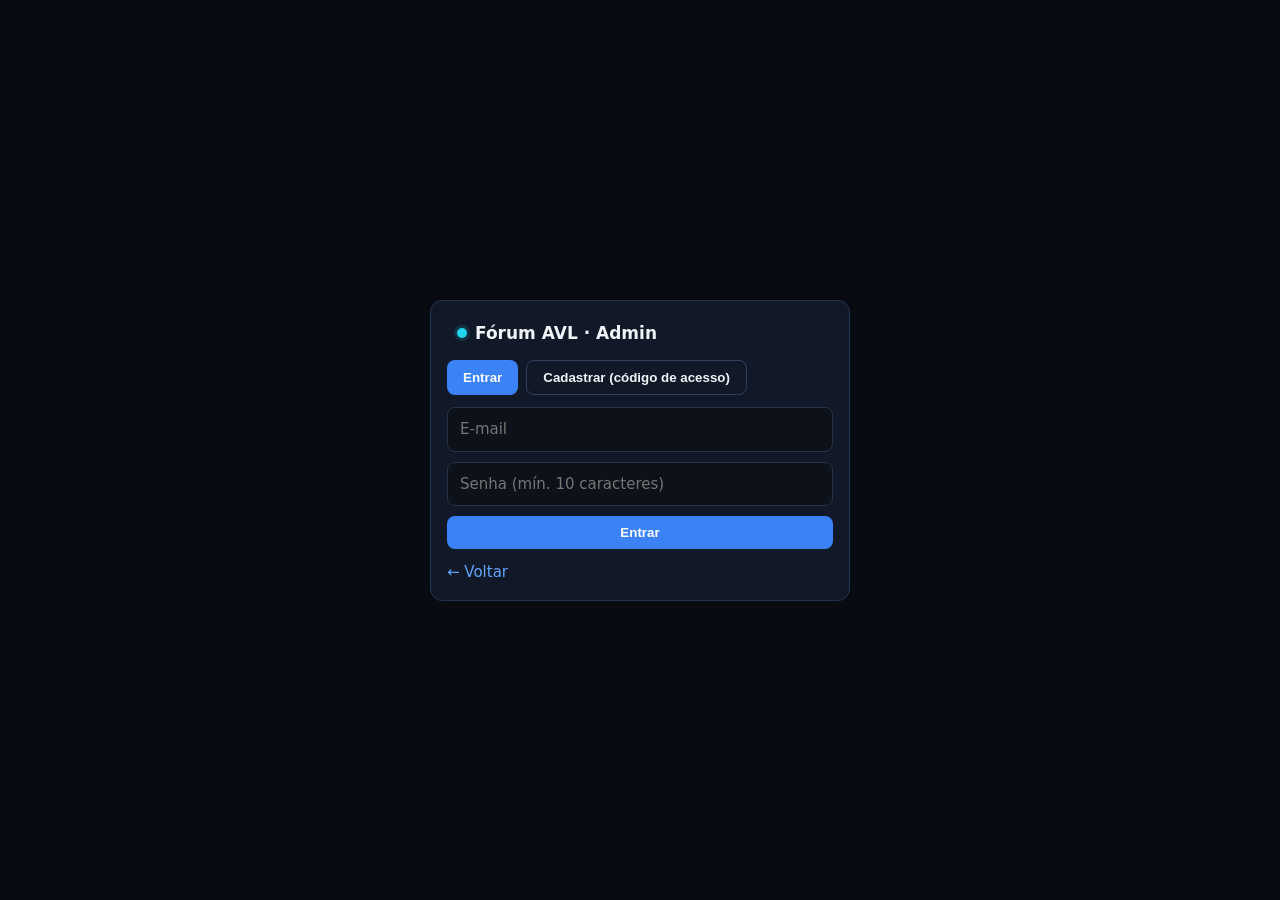
==== frontend/admin-cadastro.html @ 43b5e966 "Alterações no front e adição de pagina de adm" ====
<!DOCTYPE html><html lang="pt-BR"><head><meta charset="UTF-8"><meta name="viewport" content="width=device-width,initial-scale=1"><title>Acesso administrativo</title><link rel="stylesheet" href="css/style.css"></head>
<body style="display:grid;place-items:center;min-height:100vh"><div class="card" style="width:min(420px,94%)"><div class="logo"><i></i>Fórum AVL · Admin</div>
<div style="display:flex;gap:8px;margin-bottom:12px"><button class="btn" id="a">Entrar</button><button class="btn ghost" id="b">Cadastrar (código de acesso)</button></div>
<input id="nome" placeholder="Nome" style="display:none"><input id="email" type="email" placeholder="E-mail"><input id="senha" type="password" placeholder="Senha (mín. 10 caracteres)">
<input id="cod" placeholder="Código de acesso administrativo" style="display:none"><button class="btn" id="go" style="width:100%">Entrar</button><p class="mut" id="msg"></p><a href="index.html">← Voltar</a></div>
<script src="js/api.js"></script><script>let reg=false;const $=s=>document.getElementById(s);
function mode(r){reg=r;$('nome').style.display=$('cod').style.display=r?'block':'none';$('go').textContent=r?'Criar conta de administrador':'Entrar'}
$('a').onclick=()=>mode(false);$('b').onclick=()=>mode(true);
$('go').onclick=async()=>{$('go').disabled=true;$('msg').textContent='';try{
 const b={email:$('email').value,senha:$('senha').value};if(reg){b.nome=$('nome').value;b.codigo=$('cod').value}
 const d=await post(reg?EP.adminRegistro:EP.adminLogin,b);localStorage.setItem('admin_token',d.token);location.href='index.html#/admin'}
 catch(e){$('msg').style.color='#fca5a5';$('msg').textContent=e.message}$('go').disabled=false}</script></body></html>
---- frontend/css/style.css ----
:root{--bg:#080B12;--bg2:#0D111A;--card:#111827;--hover:#172033;--bd:#24324A;--bd2:#30415F;--pri:#3B82F6;--priH:#2563EB;--priL:#60A5FA;--cy:#22D3EE;--cyD:#0891B2;--t1:#F1F5F9;--t2:#94A3B8;--t3:#64748B;--ok:#22C55E;--warn:#F59E0B;--err:#EF4444}
*{box-sizing:border-box}body{margin:0;background:var(--bg);color:var(--t1);font:15px/1.5 Inter,system-ui,Segoe UI,sans-serif}
a{color:var(--priL);text-decoration:none}h1{font-size:24px;margin:0 0 4px}h2{font-size:16px;margin:0 0 12px}.sub{color:var(--t2);font-size:13px}.mut{color:var(--t3);font-size:12px}
.app{display:grid;grid-template-columns:240px 1fr;min-height:100vh}
.side{background:var(--bg2);border-right:1px solid var(--bd);padding:18px 12px;display:flex;flex-direction:column;gap:4px;position:sticky;top:0;height:100vh}
.logo{font-weight:700;font-size:17px;padding:4px 10px 14px;display:flex;gap:8px;align-items:center}.logo i{width:10px;height:10px;border-radius:50%;background:var(--cy);box-shadow:0 0 0 3px #22d3ee22}
.nav{display:flex;gap:10px;align-items:center;padding:9px 12px;border-radius:8px;color:var(--t2);font-size:14px;transition:.15s}.nav:hover{background:var(--hover);color:var(--t1)}.nav.on{background:#3b82f620;color:var(--priL);box-shadow:inset 2px 0 var(--pri)}
svg.ic{width:18px;height:18px;fill:none;stroke:currentColor;stroke-width:2;stroke-linecap:round;stroke-linejoin:round;flex:none}
.user{margin-top:auto;border-top:1px solid var(--bd);padding-top:12px;display:flex;gap:10px;align-items:center;font-size:13px}
.av{width:34px;height:34px;border-radius:50%;background:linear-gradient(135deg,var(--pri),var(--cyD));display:grid;place-items:center;font-weight:700;flex:none}
main{padding:28px;max-width:1200px;width:100%;animation:in .3s}@keyframes in{from{opacity:0;transform:translateY(6px)}}
.card{background:var(--card);border:1px solid var(--bd);border-radius:12px;padding:16px;transition:.15s}.card:hover{border-color:var(--bd2)}
.grid{display:grid;gap:14px;grid-template-columns:repeat(auto-fill,minmax(200px,1fr));margin-bottom:18px}.two{display:grid;gap:14px;grid-template-columns:1fr 1fr}
.kpi b{display:block;font-size:26px;color:var(--priL)}.kpi span{color:var(--t2);font-size:13px}
.btn{background:var(--pri);color:#fff;border:0;border-radius:8px;padding:9px 16px;font-weight:600;cursor:pointer;transition:.15s}.btn:hover{background:var(--priH)}.btn:focus-visible,input:focus,textarea:focus,select:focus{outline:2px solid var(--cy);outline-offset:1px}.btn:disabled{opacity:.5;cursor:wait}.btn.ghost{background:transparent;border:1px solid var(--bd2);color:var(--t1)}
input,textarea,select{width:100%;background:var(--bg2);border:1px solid var(--bd);border-radius:8px;color:var(--t1);padding:10px 12px;font:inherit;margin-bottom:10px}
.tag{display:inline-block;background:#22d3ee14;color:var(--cy);border:1px solid #22d3ee33;border-radius:99px;padding:2px 10px;font-size:12px;margin:0 6px 4px 0}
.post{margin-bottom:12px;cursor:default}.post h3{margin:6px 0;font-size:17px}.meta{display:flex;gap:10px;align-items:center;color:var(--t3);font-size:12px}
.ask{display:flex;gap:12px;align-items:center;margin-bottom:18px}.ask div.fake{flex:1;background:var(--bg2);border:1px solid var(--bd);border-radius:99px;padding:10px 16px;color:var(--t3);cursor:pointer}
.empty,.err{text-align:center;color:var(--t2);padding:40px 10px;border:1px dashed var(--bd);border-radius:12px}.err{color:#fca5a5;border-color:#ef444455}
.sk{height:70px;border-radius:12px;background:linear-gradient(90deg,var(--card),var(--hover),var(--card));background-size:200% 100%;animation:sk 1.2s infinite;margin-bottom:12px}@keyframes sk{to{background-position:-200% 0}}
table{width:100%;border-collapse:collapse;font-size:13px}th,td{text-align:left;padding:9px 10px;border-bottom:1px solid var(--bd)}th{color:var(--t2)}.scroll{overflow-x:auto}
.toast{position:fixed;right:18px;bottom:18px;background:var(--card);border:1px solid var(--bd2);border-left:3px solid var(--ok);padding:12px 16px;border-radius:8px;z-index:50;animation:in .2s}.toast.e{border-left-color:var(--err)}
.modal{position:fixed;inset:0;background:#000a;display:grid;place-items:center;z-index:40;padding:14px}.modal .card{width:min(560px,100%);animation:in .2s}
.chips{margin-bottom:8px}.sug{background:var(--bg2);border:1px solid var(--bd);border-radius:8px;margin:-6px 0 10px}.sug div{padding:7px 12px;cursor:pointer}.sug div:hover{background:var(--hover)}
.treebox{overflow:auto;background:var(--bg2);border:1px solid var(--bd);border-radius:12px;height:460px;text-align:center}
.nd rect{fill:var(--card);stroke:var(--pri);stroke-width:1.5;transition:.2s}.nd:hover rect,.nd.sel rect{stroke:var(--cy);fill:var(--hover)}.nd.warn rect{stroke:var(--warn)}.nd.bad rect{stroke:var(--err)}.nd text{fill:var(--t1);font-size:11px}.nd .t{font-weight:700;font-size:13px;fill:var(--priL)}.nd{cursor:pointer;animation:pop .4s}@keyframes pop{from{opacity:0;transform:scale(.7)}}
.edge{stroke:var(--cyD);stroke-width:1.5;fill:none}
.tip{position:fixed;background:#000d;border:1px solid var(--bd2);border-radius:8px;padding:8px 10px;font-size:12px;pointer-events:none;z-index:60}
.side2{margin-top:14px}.row{display:flex;justify-content:space-between;padding:6px 0;border-bottom:1px solid var(--bd);font-size:13px}
.bar{height:8px;background:var(--bd);border-radius:9px;overflow:hidden}.bar i{display:block;height:100%;background:linear-gradient(90deg,var(--pri),var(--cy))}
.burger{display:none}
@media(max-width:820px){.app{grid-template-columns:1fr}.side{position:fixed;inset:0 auto 0 0;width:240px;z-index:30;transform:translateX(-100%);transition:.2s}.side.open{transform:none}.burger{display:block;position:fixed;top:10px;right:10px;z-index:35}main{padding:60px 14px 20px}.two{grid-template-columns:1fr}}
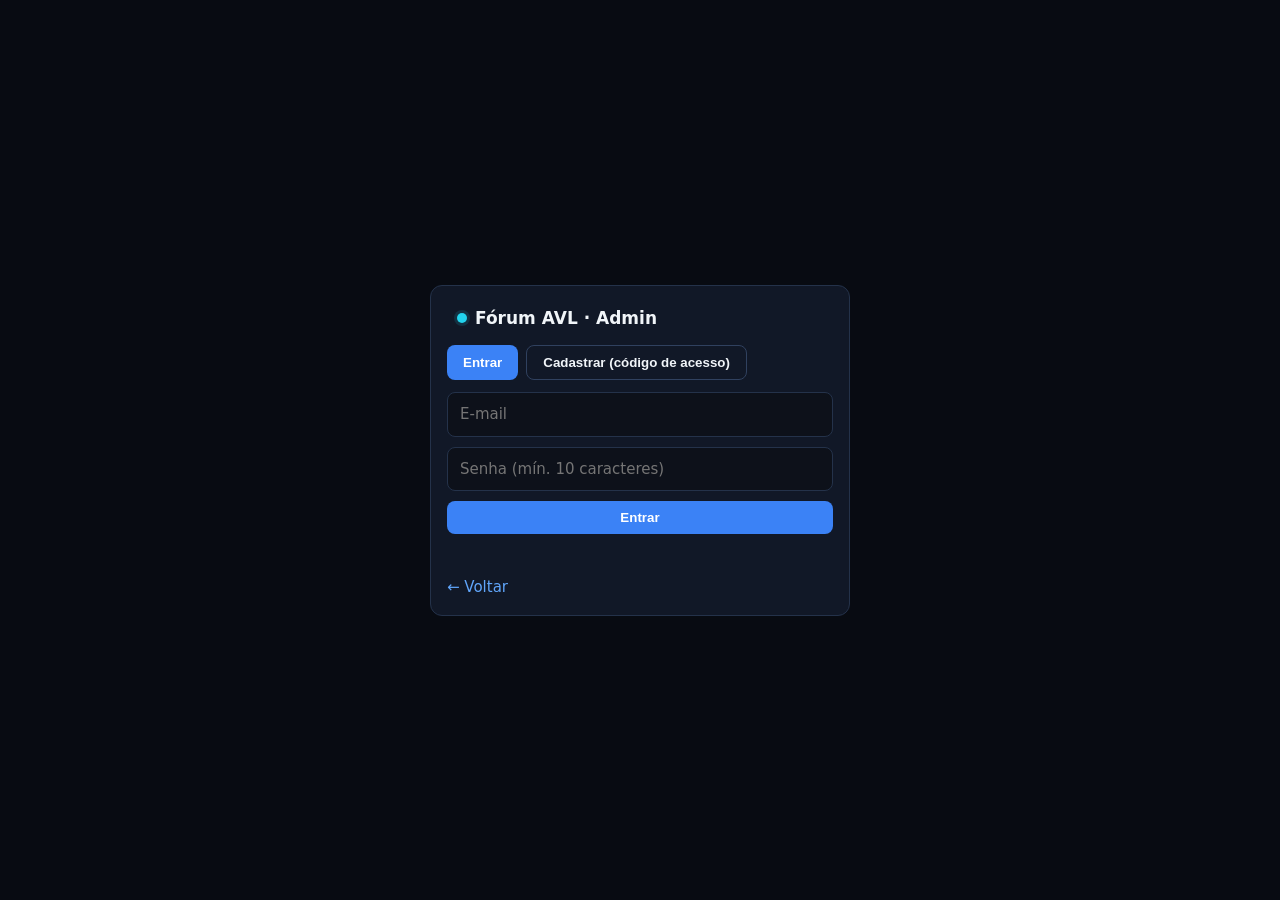
==== commit 1ca83a12: "feat(frontend): atualizar páginas index e cadastro de admin" ====
--- a/frontend/admin-cadastro.html
+++ b/frontend/admin-cadastro.html
@@ -1,12 +1,58 @@
-<!DOCTYPE html><html lang="pt-BR"><head><meta charset="UTF-8"><meta name="viewport" content="width=device-width,initial-scale=1"><title>Acesso administrativo</title><link rel="stylesheet" href="css/style.css"></head>
-<body style="display:grid;place-items:center;min-height:100vh"><div class="card" style="width:min(420px,94%)"><div class="logo"><i></i>Fórum AVL · Admin</div>
-<div style="display:flex;gap:8px;margin-bottom:12px"><button class="btn" id="a">Entrar</button><button class="btn ghost" id="b">Cadastrar (código de acesso)</button></div>
-<input id="nome" placeholder="Nome" style="display:none"><input id="email" type="email" placeholder="E-mail"><input id="senha" type="password" placeholder="Senha (mín. 10 caracteres)">
-<input id="cod" placeholder="Código de acesso administrativo" style="display:none"><button class="btn" id="go" style="width:100%">Entrar</button><p class="mut" id="msg"></p><a href="index.html">← Voltar</a></div>
-<script src="js/api.js"></script><script>let reg=false;const $=s=>document.getElementById(s);
-function mode(r){reg=r;$('nome').style.display=$('cod').style.display=r?'block':'none';$('go').textContent=r?'Criar conta de administrador':'Entrar'}
-$('a').onclick=()=>mode(false);$('b').onclick=()=>mode(true);
-$('go').onclick=async()=>{$('go').disabled=true;$('msg').textContent='';try{
- const b={email:$('email').value,senha:$('senha').value};if(reg){b.nome=$('nome').value;b.codigo=$('cod').value}
- const d=await post(reg?EP.adminRegistro:EP.adminLogin,b);localStorage.setItem('admin_token',d.token);location.href='index.html#/admin'}
- catch(e){$('msg').style.color='#fca5a5';$('msg').textContent=e.message}$('go').disabled=false}</script></body></html>
+<!DOCTYPE html>
+<html lang="pt-BR">
+<head>
+  <meta charset="UTF-8">
+  <meta name="viewport" content="width=device-width,initial-scale=1">
+  <title>Acesso administrativo — Fórum AVL</title>
+  <link rel="stylesheet" href="css/style.css">
+</head>
+<body style="display:grid;place-items:center;min-height:100vh">
+  <div class="card" style="width:min(420px,94%)">
+    <div class="logo"><i></i>Fórum AVL · Admin</div>
+    <div class="btnrow" style="justify-content:flex-start;margin-bottom:12px">
+      <button class="btn" id="a" type="button">Entrar</button>
+      <button class="btn ghost" id="b" type="button">Cadastrar (código de acesso)</button>
+    </div>
+    <input id="nome" placeholder="Nome" autocomplete="name" style="display:none">
+    <input id="email" type="email" placeholder="E-mail" autocomplete="email">
+    <input id="senha" type="password" placeholder="Senha (mín. 10 caracteres)" autocomplete="current-password">
+    <input id="cod" placeholder="Código de acesso administrativo" autocomplete="off" style="display:none">
+    <button class="btn" id="go" type="button" style="width:100%">Entrar</button>
+    <p class="mut" id="msg" role="alert" style="min-height:18px"></p>
+    <a href="index.html">← Voltar</a>
+  </div>
+  <script src="js/api.js"></script>
+  <script>
+    let reg = false;
+    const el = id => document.getElementById(id);
+    function modo(r) {
+      reg = r;
+      el('nome').style.display = el('cod').style.display = r ? 'block' : 'none';
+      el('senha').autocomplete = r ? 'new-password' : 'current-password';
+      el('go').textContent = r ? 'Criar conta de administrador' : 'Entrar';
+      el('a').className = r ? 'btn ghost' : 'btn';
+      el('b').className = r ? 'btn' : 'btn ghost';
+      el('msg').textContent = '';
+    }
+    async function enviar() {
+      const go = el('go'), msg = el('msg');
+      go.disabled = true; msg.textContent = '';
+      try {
+        const corpo = { email: el('email').value, senha: el('senha').value };
+        if (reg) { corpo.nome = el('nome').value; corpo.codigo = el('cod').value; }
+        const d = await post(reg ? EP.adminRegistro : EP.adminLogin, corpo);
+        Auth.set(d.token);
+        location.href = 'index.html#/admin';
+      } catch (e) {
+        msg.style.color = '#fca5a5';
+        msg.textContent = e.message;
+      }
+      go.disabled = false;
+    }
+    el('a').onclick = () => modo(false);
+    el('b').onclick = () => modo(true);
+    el('go').onclick = enviar;
+    document.addEventListener('keydown', e => { if (e.key === 'Enter') enviar(); });
+  </script>
+</body>
+</html>
--- a/frontend/css/style.css
+++ b/frontend/css/style.css
@@ -31,3 +31,47 @@
 .bar{height:8px;background:var(--bd);border-radius:9px;overflow:hidden}.bar i{display:block;height:100%;background:linear-gradient(90deg,var(--pri),var(--cy))}
 .burger{display:none}
 @media(max-width:820px){.app{grid-template-columns:1fr}.side{position:fixed;inset:0 auto 0 0;width:240px;z-index:30;transform:translateX(-100%);transition:.2s}.side.open{transform:none}.burger{display:block;position:fixed;top:10px;right:10px;z-index:35}main{padding:60px 14px 20px}.two{grid-template-columns:1fr}}
+
+/* ===== Reforço visual inspirado na referência (glow azul, entrada em cascata, microinterações) ===== */
+@keyframes fadeSlide{from{opacity:0;transform:translateY(10px)}to{opacity:1;transform:translateY(0)}}
+@keyframes ring{0%{box-shadow:0 0 0 0 #3b82f655}100%{box-shadow:0 0 0 6px #3b82f600}}
+@keyframes glowPulse{0%,100%{box-shadow:0 0 0 1px #3b82f655,0 10px 30px -12px #3b82f680}50%{box-shadow:0 0 0 1px #22d3ee66,0 10px 34px -10px #22d3ee80}}
+main{animation:fadeSlide .35s ease both}
+.card{animation:fadeSlide .35s ease both}
+.grid>.card:nth-child(1){animation-delay:.02s}.grid>.card:nth-child(2){animation-delay:.06s}.grid>.card:nth-child(3){animation-delay:.1s}
+.grid>.card:nth-child(4){animation-delay:.14s}.grid>.card:nth-child(5){animation-delay:.18s}.grid>.card:nth-child(6){animation-delay:.22s}
+#ls>.card:nth-child(n){animation:fadeSlide .3s ease both}
+.post:nth-of-type(n){animation:fadeSlide .3s ease both}
+.card:hover{transform:translateY(-2px);box-shadow:0 14px 30px -18px #3b82f660}
+.btn{position:relative;overflow:hidden}
+.btn:not(:disabled):hover{transform:translateY(-1px);box-shadow:0 8px 20px -8px #3b82f6aa}
+.btn:not(:disabled):active{transform:translateY(0)}
+.av{animation:ring 1.8s ease-out}
+.nav{position:relative}
+.nav.on::before{content:"";position:absolute;left:-12px;top:8px;bottom:8px;width:3px;border-radius:3px;background:linear-gradient(var(--pri),var(--cy))}
+.logo i{animation:glowPulse 2.6s ease-in-out infinite}
+.tag{transition:.15s}.tag:hover{background:#22d3ee26;border-color:#22d3ee66;transform:translateY(-1px)}
+.nd{transition:transform .15s}.nd:hover{transform:scale(1.03)}
+.edge{stroke-dasharray:220;animation:drawEdge .6s ease-out both}
+@keyframes drawEdge{from{stroke-dashoffset:220}to{stroke-dashoffset:0}}
+.kpi b{background:linear-gradient(90deg,var(--priL),var(--cy));-webkit-background-clip:text;background-clip:text;color:transparent}
+.toast{animation:fadeSlide .25s ease both}
+
+
+/* ===== Complementos da versão revisada ===== */
+.btnrow{display:flex;gap:8px;justify-content:flex-end;flex-wrap:wrap}
+.btn.danger{color:#fca5a5;border-color:#ef444466}.btn.danger:hover{background:#ef444422}
+.sug div.on,.sug div:hover{background:var(--hover)}.sug .mut{margin-left:6px}
+.cap{min-height:22px;margin-bottom:10px;color:var(--priL);font-size:14px}
+.nd.novo rect{stroke:var(--ok);stroke-width:2.5;fill:#22c55e18}
+.nd.rot rect{stroke:var(--warn);stroke-width:2.5;fill:#f59e0b18}
+.treebox.still .nd,.treebox.still .edge{animation:none}.treebox.still .nd.novo{animation:pop .4s}
+pre.txt{background:var(--bg2);border:1px solid var(--bd);border-radius:12px;padding:14px;overflow:auto;margin-top:14px;font:12px/1.5 ui-monospace,Consolas,monospace;color:var(--t2)}
+.modal .card{max-height:94vh;overflow:auto}.modal .card:hover{transform:none}
+a.btn{display:inline-block}
+@media(prefers-reduced-motion:reduce){*{animation:none!important;transition:none!important}}
+.treebox{height:auto;min-height:320px;max-height:72vh;text-align:left}
+.treebox svg{display:block;margin:0 auto}
+.edge{stroke-dasharray:100;animation:drawEdgeN .6s ease-out both}
+@keyframes drawEdgeN{from{stroke-dashoffset:100}to{stroke-dashoffset:0}}
+.treebox.still .edge{animation:none}
